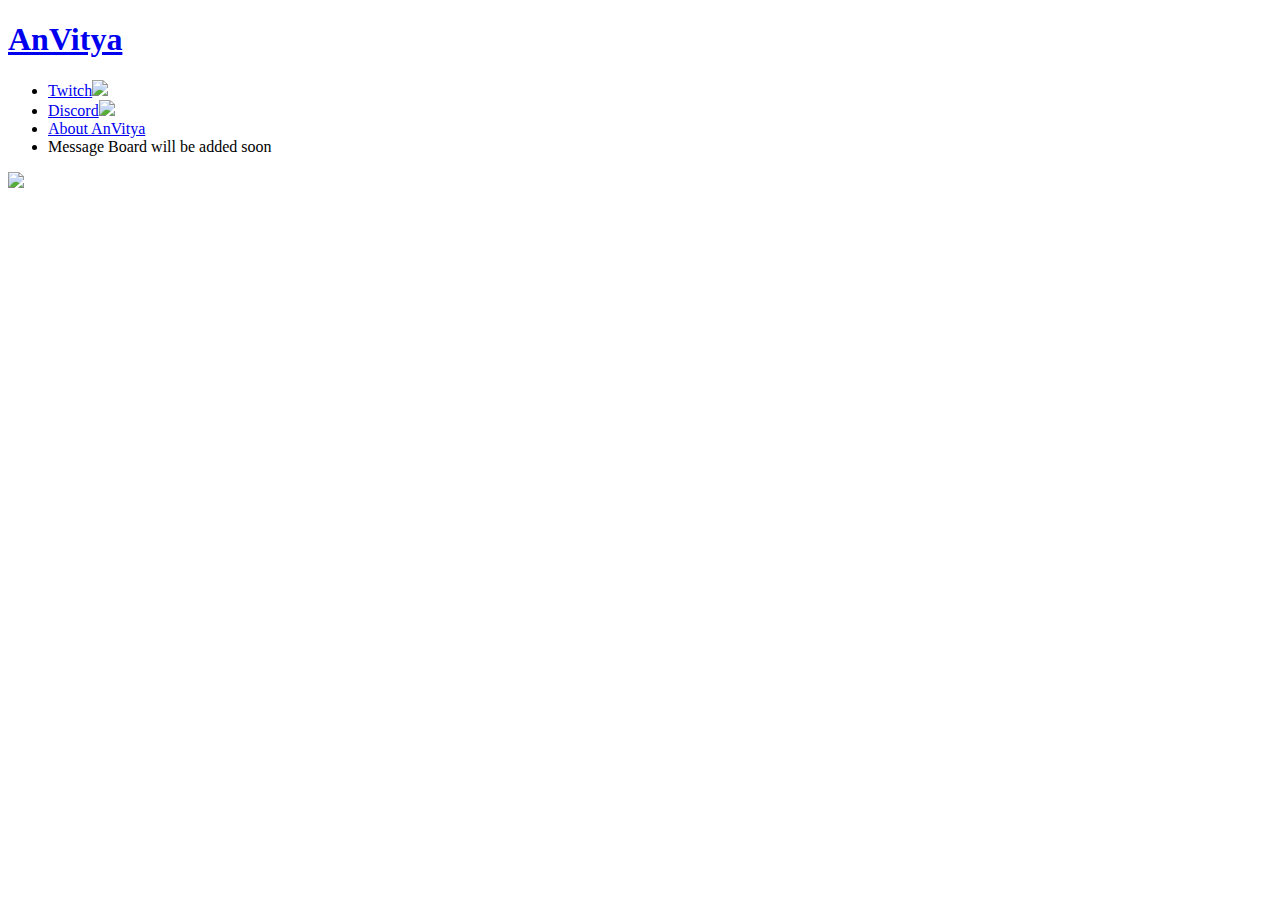
==== index.html @ b8f2af40 "Update index.html" ====
<!doctype html>
<html>

<head>
  <title> AnVitya </title>
  <meta charset="utf-8">
</head>

<body>
    <a href="index.html"><h1><strong>AnVitya</strong></h1></a>
 
    <ul>
      <li><a href="https://www.twitch.tv/anvitya" target="_blank" title="Twitch channel of AnVitya">Twitch<img src="twitch_logo.png" width=20 length=20></a></li>
      <li><a href="https://discord.com/invite/SH2s5a3" target="_blank" title="Discord Invitation">Discord<img src="discord_logo.png" width=20 length=20></a></li>
      <li><a href="001_about AnVitya.html" title="Introduction"> About AnVitya</a></li>
      <li> Message Board will be added soon</li>
    </ul>
</body>

<img src="background.jpg" width="100%" length="100%">
<iframe width="100%" height="315" src="https://www.youtube.com/embed/mp-Mk0DDt_E" frameborder="0" allow="accelerometer; autoplay; clipboard-write; encrypted-media; gyroscope; picture-in-picture" allowfullscreen></iframe>
</html>
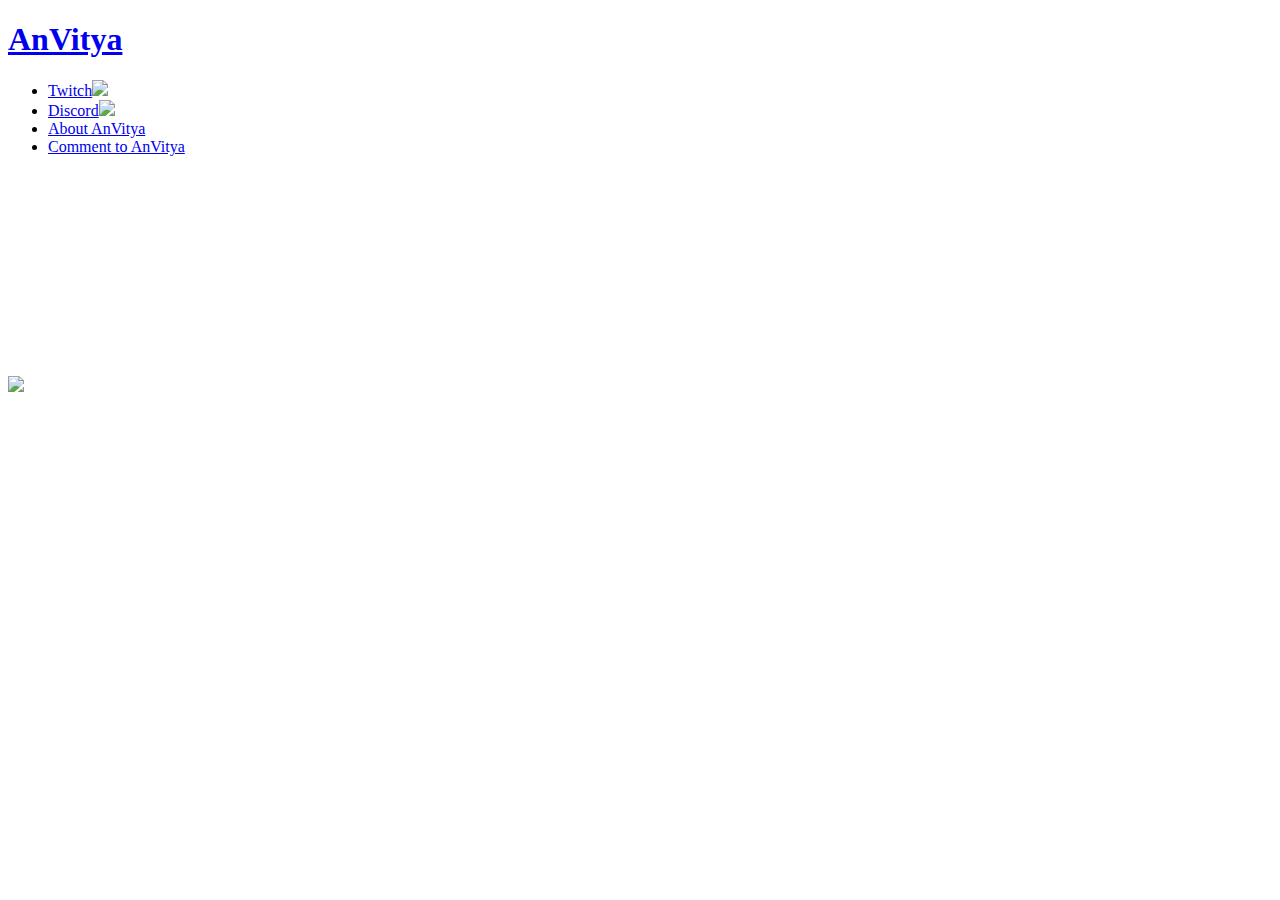
==== commit f7561f19: "Update index.html" ====
--- a/index.html
+++ b/index.html
@@ -4,19 +4,27 @@
 <head>
   <title> AnVitya </title>
   <meta charset="utf-8">
+  <!-- Global site tag (gtag.js) - Google Analytics -->
+  <script async src="https://www.googletagmanager.com/gtag/js?id=UA-178256895-1"></script>
+  <script>
+  window.dataLayer = window.dataLayer || [];
+  function gtag(){dataLayer.push(arguments);}
+  gtag('js', new Date());
+  gtag('config', 'UA-178256895-1');
+  </script>
 </head>
 
 <body>
     <a href="index.html"><h1><strong>AnVitya</strong></h1></a>
- 
+
     <ul>
       <li><a href="https://www.twitch.tv/anvitya" target="_blank" title="Twitch channel of AnVitya">Twitch<img src="twitch_logo.png" width=20 length=20></a></li>
       <li><a href="https://discord.com/invite/SH2s5a3" target="_blank" title="Discord Invitation">Discord<img src="discord_logo.png" width=20 length=20></a></li>
       <li><a href="001_about AnVitya.html" title="Introduction"> About AnVitya</a></li>
-      <li> Message Board will be added soon</li>
+      <li><a href="002_Comment to AnVitya.html" title="Message Board"> Comment to AnVitya</a></li>
     </ul>
 </body>
+<iframe width="100%" height="200" src="https://www.youtube.com/embed/mp-Mk0DDt_E" frameborder="0" allow="accelerometer; autoplay; clipboard-write; encrypted-media; gyroscope; picture-in-picture" allowfullscreen></iframe>
+<img src="background.jpg" width="100%" length="100%">
 
-<img src="background.jpg" width="100%" length="100%">
-<iframe width="100%" height="315" src="https://www.youtube.com/embed/mp-Mk0DDt_E" frameborder="0" allow="accelerometer; autoplay; clipboard-write; encrypted-media; gyroscope; picture-in-picture" allowfullscreen></iframe>
 </html>
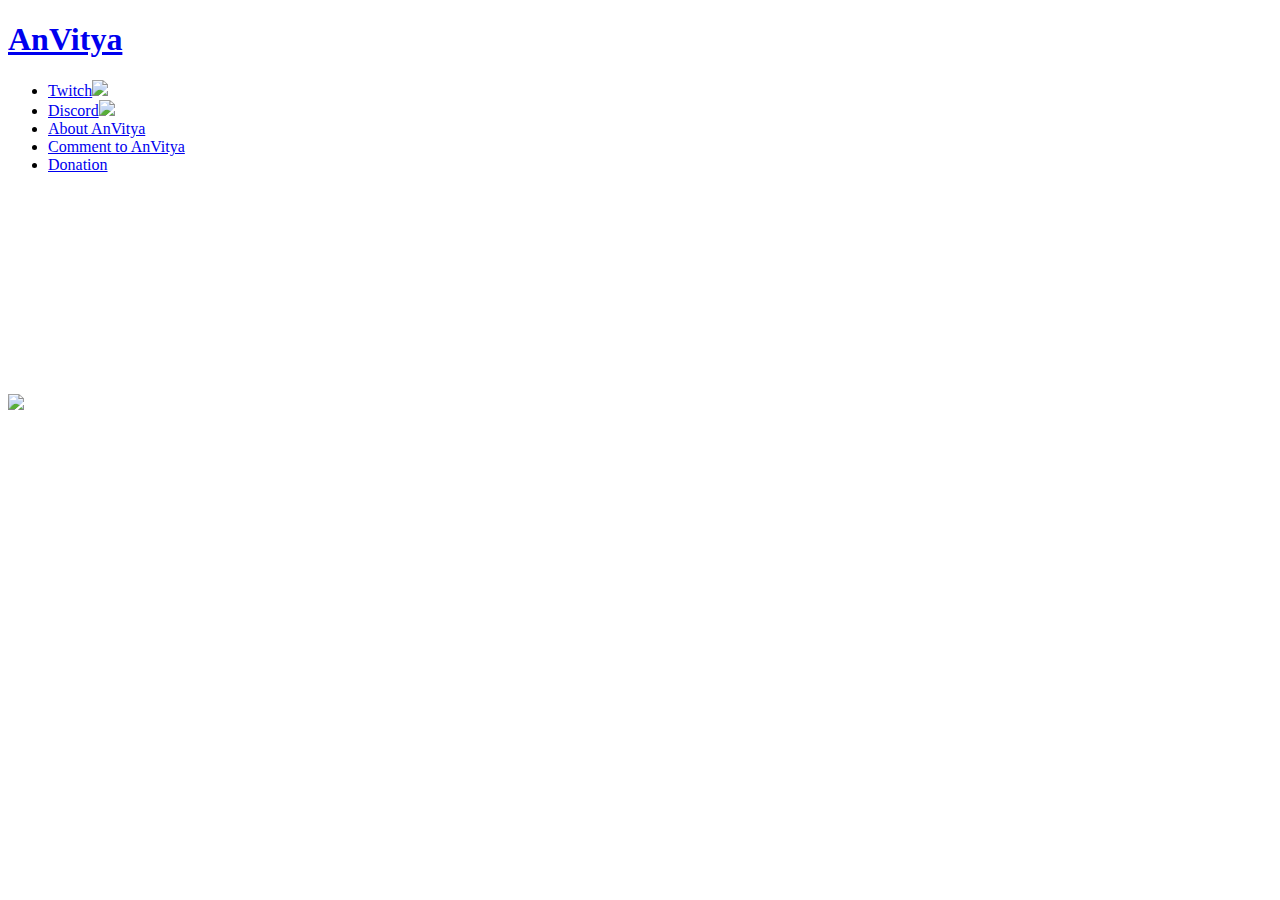
==== commit 373c6d75: "Update index.html" ====
--- a/index.html
+++ b/index.html
@@ -20,8 +20,9 @@
     <ul>
       <li><a href="https://www.twitch.tv/anvitya" target="_blank" title="Twitch channel of AnVitya">Twitch<img src="twitch_logo.png" width=20 length=20></a></li>
       <li><a href="https://discord.com/invite/SH2s5a3" target="_blank" title="Discord Invitation">Discord<img src="discord_logo.png" width=20 length=20></a></li>
-      <li><a href="001_about AnVitya.html" title="Introduction"> About AnVitya</a></li>
-      <li><a href="002_Comment to AnVitya.html" title="Message Board"> Comment to AnVitya</a></li>
+      <li><a href="001_about AnVitya.html" title="Introduction">About AnVitya</a></li>
+      <li><a href="002_Commnet to AnVitya.html" title="Comment Board">Comment to AnVitya</a></li>
+      <li><a href="https://www.donationalerts.com/r/anvitya" target="_blank" title="Donation">Donation</a></li>      
     </ul>
 </body>
 <iframe width="100%" height="200" src="https://www.youtube.com/embed/mp-Mk0DDt_E" frameborder="0" allow="accelerometer; autoplay; clipboard-write; encrypted-media; gyroscope; picture-in-picture" allowfullscreen></iframe>
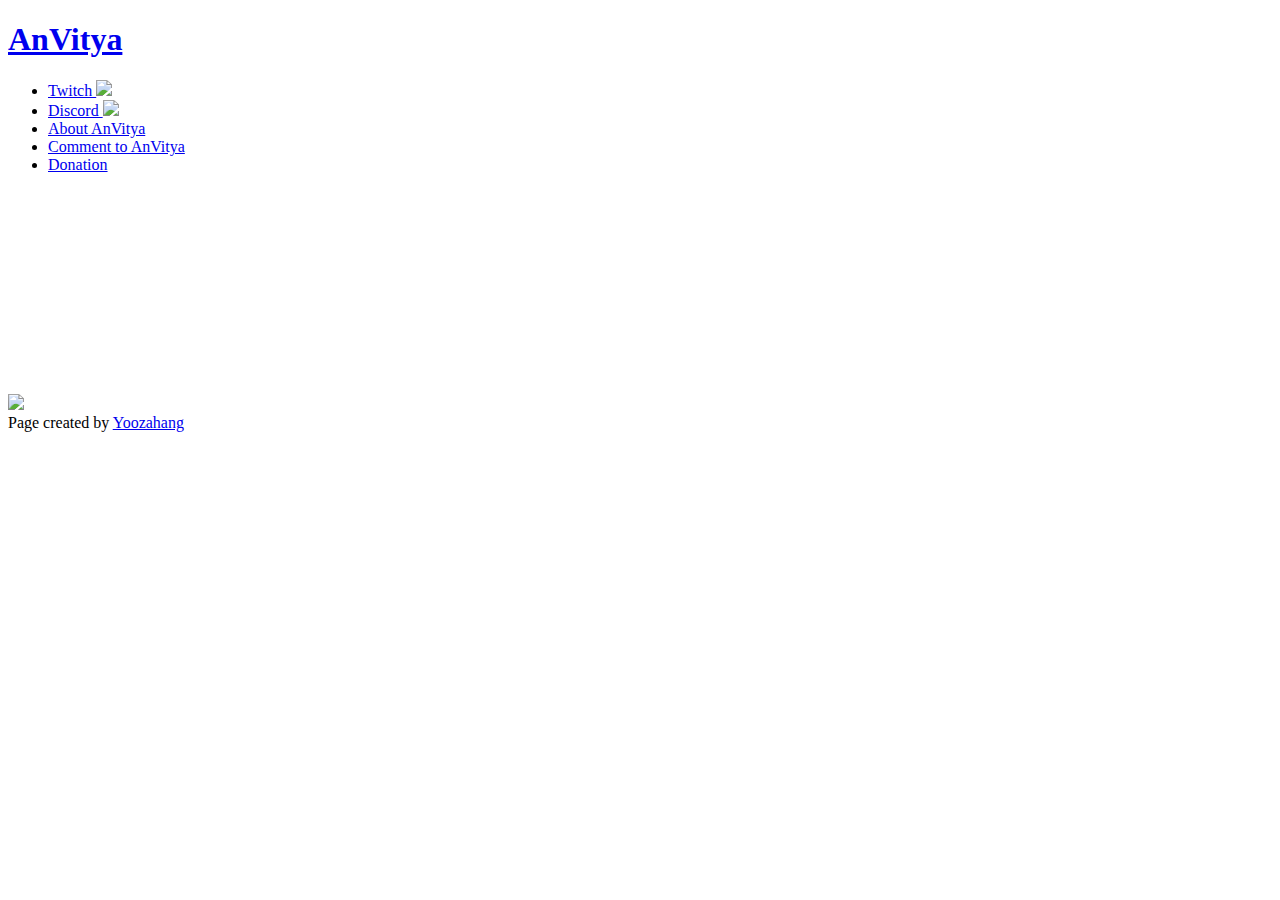
==== commit 9e561943: "Update index.html" ====
--- a/index.html
+++ b/index.html
@@ -12,20 +12,24 @@
   gtag('js', new Date());
   gtag('config', 'UA-178256895-1');
   </script>
-</head>
+  <link rel="stylesheet" href="style.css">
+  </head>
 
 <body>
     <a href="index.html"><h1><strong>AnVitya</strong></h1></a>
 
     <ul>
-      <li><a href="https://www.twitch.tv/anvitya" target="_blank" title="Twitch channel of AnVitya">Twitch<img src="twitch_logo.png" width=20 length=20></a></li>
-      <li><a href="https://discord.com/invite/SH2s5a3" target="_blank" title="Discord Invitation">Discord<img src="discord_logo.png" width=20 length=20></a></li>
+      <li><a href="https://www.twitch.tv/anvitya" target="_blank" title="Twitch channel of AnVitya">Twitch
+        <img src="twitch_logo.png" width=20 length=20></a></li>
+      <li><a href="https://discord.com/invite/SH2s5a3" target="_blank" title="Discord Invitation">Discord
+        <img src="discord_logo.png" width=20 length=20></a></li>
       <li><a href="001_about AnVitya.html" title="Introduction">About AnVitya</a></li>
-      <li><a href="002_Commnet to AnVitya.html" title="Comment Board">Comment to AnVitya</a></li>
-      <li><a href="https://www.donationalerts.com/r/anvitya" target="_blank" title="Donation">Donation</a></li>      
+      <li><a href="002_Comment to AnVitya.html" title="Comment Board">Comment to AnVitya</a></li>
+      <li><a href="https://www.donationalerts.com/r/anvitya" target="_blank" title="Donation">Donation</a></li>
     </ul>
+    <iframe width="100%" height="200" src="https://www.youtube.com/embed/mp-Mk0DDt_E" frameborder="0" allow="accelerometer; autoplay; clipboard-write; encrypted-media; gyroscope; picture-in-picture" allowfullscreen></iframe>
+    <img src="background.jpg" width="100%" length="100%">
 </body>
-<iframe width="100%" height="200" src="https://www.youtube.com/embed/mp-Mk0DDt_E" frameborder="0" allow="accelerometer; autoplay; clipboard-write; encrypted-media; gyroscope; picture-in-picture" allowfullscreen></iframe>
-<img src="background.jpg" width="100%" length="100%">
 
+<div id="yooza"> Page created by <a target="_blank" title="Instagram" href="https://www.instagram.com/yoozahyang/">Yoozahang <a></div>
 </html>
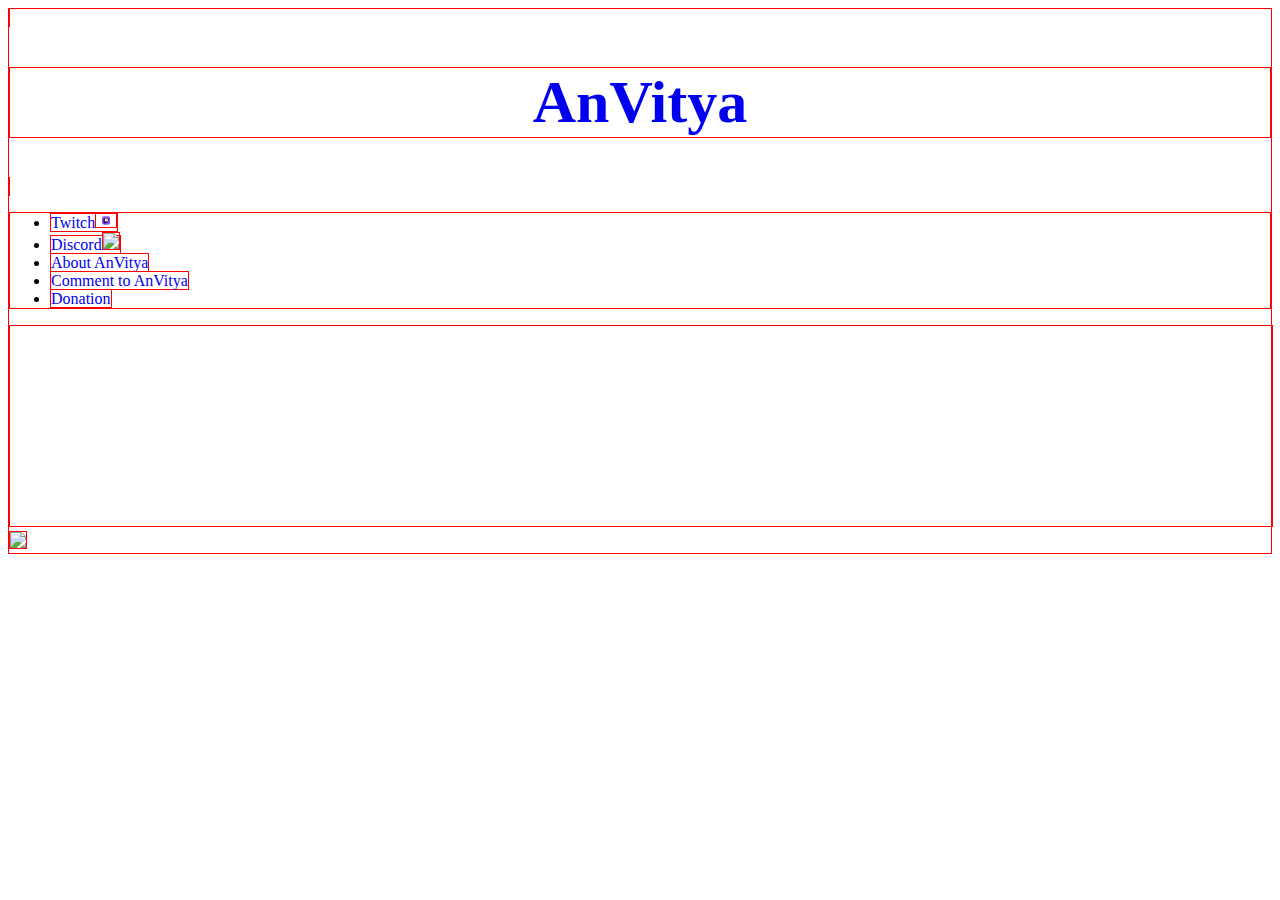
==== commit aae01585: "Add files via upload" ====
--- a/index.html
+++ b/index.html
@@ -4,7 +4,7 @@
 <head>
   <title> AnVitya </title>
   <meta charset="utf-8">
-  <!-- Global site tag (gtag.js) - Google Analytics -->
+    <!-- Global site tag (gtag.js) - Google Analytics -->
   <script async src="https://www.googletagmanager.com/gtag/js?id=UA-178256895-1"></script>
   <script>
   window.dataLayer = window.dataLayer || [];
@@ -12,24 +12,37 @@
   gtag('js', new Date());
   gtag('config', 'UA-178256895-1');
   </script>
-  <link rel="stylesheet" href="style.css">
-  </head>
+  <style>
+    a {
+      text-decoration:none;
+    }
+    h1 {
+      font-size:60px;
+      text-align:center;
+    }
+    .underline {
+      text-decoration:underline;
+    }
+    h1, h2, p, ul, body, img, a, iframe{
+      border-width: 1px;
+      border-color: red;
+      border-style: solid;
+    }
+  </style>
+</head>
 
 <body>
     <a href="index.html"><h1><strong>AnVitya</strong></h1></a>
 
     <ul>
-      <li><a href="https://www.twitch.tv/anvitya" target="_blank" title="Twitch channel of AnVitya">Twitch
-        <img src="twitch_logo.png" width=20 length=20></a></li>
-      <li><a href="https://discord.com/invite/SH2s5a3" target="_blank" title="Discord Invitation">Discord
-        <img src="discord_logo.png" width=20 length=20></a></li>
-      <li><a href="001_about AnVitya.html" title="Introduction">About AnVitya</a></li>
+      <li><a href="https://www.twitch.tv/anvitya" target="_blank" title="Twitch channel of AnVitya">Twitch<img src="twitch_logo.png" width=20 length=20></a></li>
+      <li><a href="https://discord.com/invite/SH2s5a3" target="_blank" title="Discord Invitation">Discord<img src="discord_logo.png" width=20 length=20></a></li>
+      <li><a href="001_about AnVitya.html" title="Introduction"> About AnVitya</a></li>
       <li><a href="002_Comment to AnVitya.html" title="Comment Board">Comment to AnVitya</a></li>
       <li><a href="https://www.donationalerts.com/r/anvitya" target="_blank" title="Donation">Donation</a></li>
     </ul>
-    <iframe width="100%" height="200" src="https://www.youtube.com/embed/mp-Mk0DDt_E" frameborder="0" allow="accelerometer; autoplay; clipboard-write; encrypted-media; gyroscope; picture-in-picture" allowfullscreen></iframe>
-    <img src="background.jpg" width="100%" length="100%">
 </body>
+<iframe width="100%" height="200" src="https://www.youtube.com/embed/mp-Mk0DDt_E" frameborder="0" allow="accelerometer; autoplay; clipboard-write; encrypted-media; gyroscope; picture-in-picture" allowfullscreen></iframe>
+<img src="background.jpg" width="100%" length="100%">
 
-<div id="yooza"> Page created by <a target="_blank" title="Instagram" href="https://www.instagram.com/yoozahyang/">Yoozahang <a></div>
 </html>
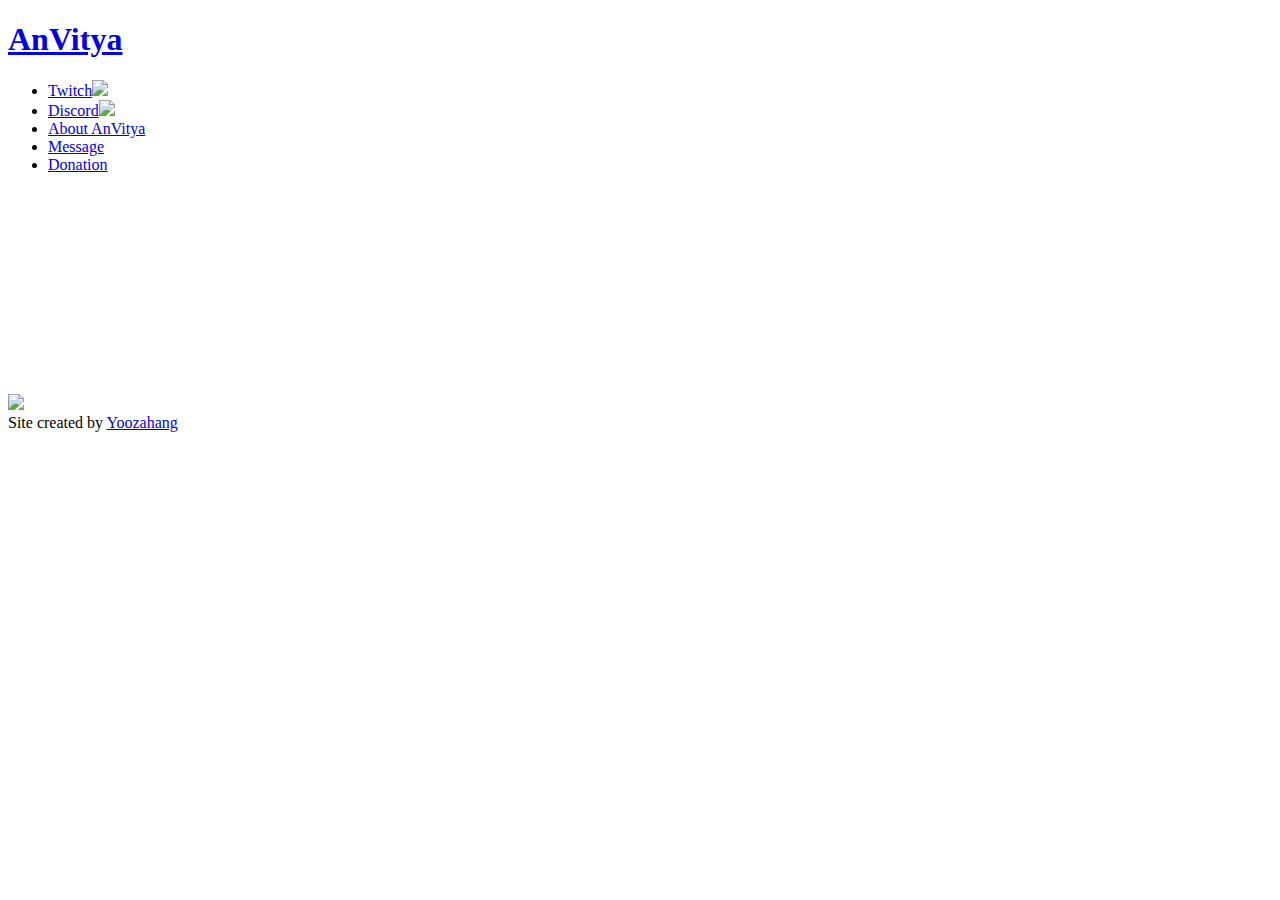
==== commit d25fe4dc: "Update index.html" ====
--- a/index.html
+++ b/index.html
@@ -4,7 +4,7 @@
 <head>
   <title> AnVitya </title>
   <meta charset="utf-8">
-    <!-- Global site tag (gtag.js) - Google Analytics -->
+  <!-- Global site tag (gtag.js) - Google Analytics -->
   <script async src="https://www.googletagmanager.com/gtag/js?id=UA-178256895-1"></script>
   <script>
   window.dataLayer = window.dataLayer || [];
@@ -12,37 +12,24 @@
   gtag('js', new Date());
   gtag('config', 'UA-178256895-1');
   </script>
-  <style>
-    a {
-      text-decoration:none;
-    }
-    h1 {
-      font-size:60px;
-      text-align:center;
-    }
-    .underline {
-      text-decoration:underline;
-    }
-    h1, h2, p, ul, body, img, a, iframe{
-      border-width: 1px;
-      border-color: red;
-      border-style: solid;
-    }
-  </style>
-</head>
+  <link rel="stylesheet" href="style.css">
+  </head>
 
 <body>
     <a href="index.html"><h1><strong>AnVitya</strong></h1></a>
 
-    <ul>
-      <li><a href="https://www.twitch.tv/anvitya" target="_blank" title="Twitch channel of AnVitya">Twitch<img src="twitch_logo.png" width=20 length=20></a></li>
-      <li><a href="https://discord.com/invite/SH2s5a3" target="_blank" title="Discord Invitation">Discord<img src="discord_logo.png" width=20 length=20></a></li>
-      <li><a href="001_about AnVitya.html" title="Introduction"> About AnVitya</a></li>
-      <li><a href="002_Comment to AnVitya.html" title="Comment Board">Comment to AnVitya</a></li>
-      <li><a href="https://www.donationalerts.com/r/anvitya" target="_blank" title="Donation">Donation</a></li>
-    </ul>
+    <div id="contents">
+      <ul>
+        <li><a href="https://www.twitch.tv/anvitya" target="_blank" title="Twitch channel of AnVitya">Twitch<span class="embed"><img src="twitch_logo.png" width=20 length=20></span></a></li>
+        <li><a href="https://discord.com/invite/SH2s5a3" target="_blank" title="Discord Invitation">Discord<span class="embed"><img src="discord_logo.png" width=20 length=20></span></a></li>
+        <li><a href="001_about AnVitya.html" title="Introduction">About AnVitya</a></li>
+        <li><a href="002_Comment to AnVitya.html" title="Message">Message</a></li>
+        <li><a href="https://www.donationalerts.com/r/anvitya" target="_blank" title="Donation">Donation</a></li>
+      </ul>
+    </div>
+    <iframe width="100%" height="200" src="https://www.youtube.com/embed/mp-Mk0DDt_E" frameborder="0" allow="accelerometer; autoplay; clipboard-write; encrypted-media; gyroscope; picture-in-picture" allowfullscreen></iframe>
+    <img src="background.jpg" width="100%" length="100%">
 </body>
-<iframe width="100%" height="200" src="https://www.youtube.com/embed/mp-Mk0DDt_E" frameborder="0" allow="accelerometer; autoplay; clipboard-write; encrypted-media; gyroscope; picture-in-picture" allowfullscreen></iframe>
-<img src="background.jpg" width="100%" length="100%">
 
+<div id="yooza"> Site created by <a target="_blank" title="Instagram" href="https://www.instagram.com/yoozahyang/">Yoozahang <a></div>
 </html>
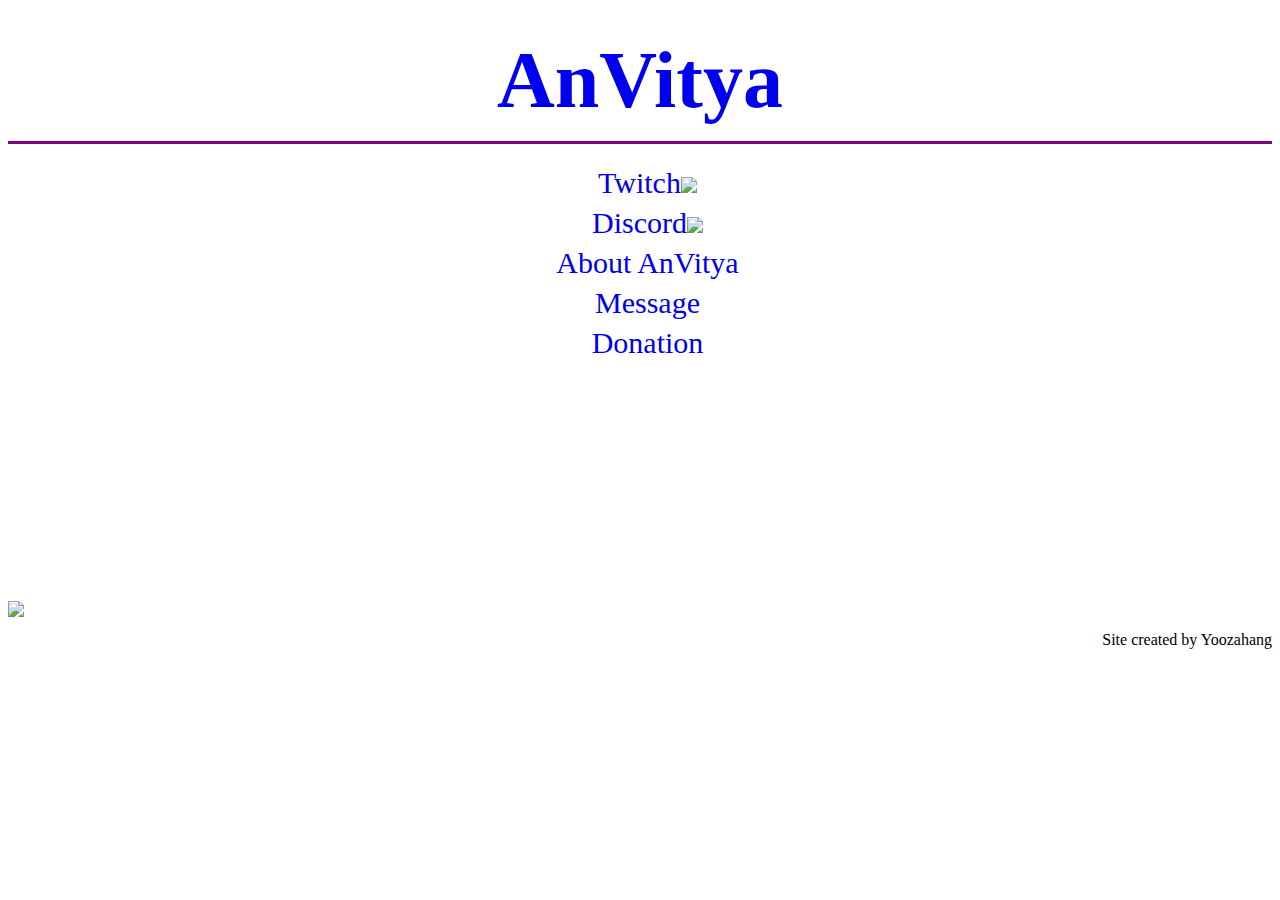
==== commit 8ed3353e: "Update index.html" ====
--- a/index.html
+++ b/index.html
@@ -4,6 +4,7 @@
 <head>
   <title> AnVitya </title>
   <meta charset="utf-8">
+  <meta name="google-site-verification" content="mCwI_b-NBDq049N0XQo5eeSEddiz8mQHJSkOKjN0Ycs" />
   <!-- Global site tag (gtag.js) - Google Analytics -->
   <script async src="https://www.googletagmanager.com/gtag/js?id=UA-178256895-1"></script>
   <script>
--- a/style.css
+++ b/style.css
@@ -0,0 +1,64 @@
+<style>
+  body{
+    margin:15px;
+  }
+  h1 {
+    margin-top:20px; margin-bottom:20px;
+    padding: 15px;
+    font-size: 80px; text-align: center;
+    border-bottom:3px solid purple;
+
+  }
+  a {
+    text-decoration: none;
+  }
+  ul {
+    margin:10px; margin-left: 25px;
+    padding-left: 10px; padding-right: 10px;
+  }
+  li,p {
+    margin-top: 2px; margin-bottom: 2px;
+    padding-top: 2px; padding-bottom: 2px;
+    font-size: 20px;
+  }
+  img {
+    margin-top: 10px; margin-bottom: 10px;
+  }
+  @media(min-width:900px){
+    #grid{
+      display:grid;
+      grid-template-columns: 300px 1fr;
+    }
+    #AboutAnVitya {
+      padding-left: 10px;
+    }
+    h2{
+      margin:10px;
+      text-align: center;
+      font-size: 50px;
+    }
+    p{
+      margin-top: 10px;
+      margin-bottom: 10px;
+      text-align: center;
+      font-size: 30px;
+    }
+  }
+  #contents ul {
+    list-style-type: none;
+    text-align:center;
+    margin-bottom:25px;
+  }
+  #contents li {
+    font-size: 30px;
+  }
+  .embed img{
+    margin:0px;
+  }
+  #yooza {
+    text-align: right;
+  }
+  #yooza a{
+    color:black;
+  }
+</style>
